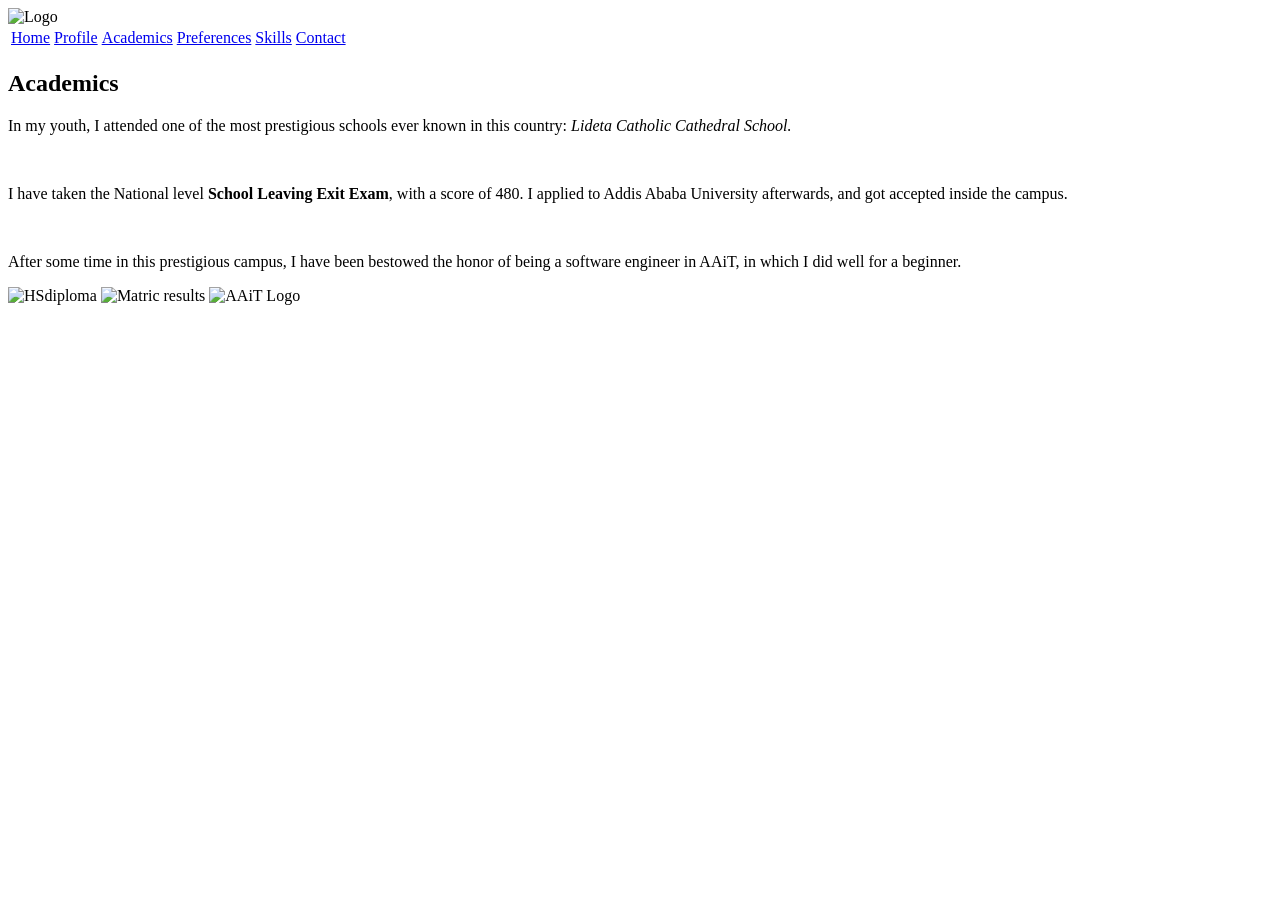
==== Academics.html @ 03e324df "html-updated" ====
<!DOCTYPE html>
<html lang="en">
<head>
    <meta charset="UTF-8">
    <meta name=viewport content="width=device-width, initial-scale=1.0">
    <link rel="stylesheet" href="./css/styles.css">
    <link rel="stylesheet" href="./css/layout.css">
    <title>Academics</title>
</head>
<body>
    <header>

        <img src="./images/Combine_E_and_F.png" alt="Logo">
        <nav>
            <table>
                <tr>
                    <td><a href="./MyPortfolio.html">Home</a></td>
                    <td><a href="./Profile.html">Profile</a></td>
                    <td><a href="./Academics.html">Academics</a></td>
                    <td><a href="./Preferences.html">Preferences</a></td>
                    <td><a href="./Skills.html">Skills</a></td>
                    <td><a href="./Contact.html">Contact</a></td>
                </tr>
            </table>
        </nav>
    </header>
    
    <main>

        <section class="Academics" id="academics">
            <h1>Academics</h1>
            <article class="academics">
                <div>
                    <p>
                        In my youth, I attended one of the
                        most prestigious schools ever known
                        in this country: <em>Lideta Catholic Cathedral
                        School.</em> 
                    </p>
                     <br>
     
                     <p>
                         I have taken the National level <strong>School
                         Leaving Exit Exam</strong>, with a score of
                         480. I applied to Addis Ababa University
                         afterwards, and got accepted inside the 
                         campus.
                     </p>
                     <br>
                    
                     <p>
                         After some time in this prestigious campus,
                         I have been bestowed the honor of being a
                         software engineer in AAiT, in which I did well
                         for a beginner.
                     </p>
                </div>

                <aside>
                    <img src="./images/HSDip.jpg" alt="HSdiploma">
                    <img src="./images/Matric.jpg" alt="Matric results">                        
                    <img src="./images/photo_2023-06-29_16-44-34.jpg" alt="AAiT Logo">
                 </aside>
            </article>
        </section>

    </main>
    <script src="./js/script.js"></script>
</body>   
</html>
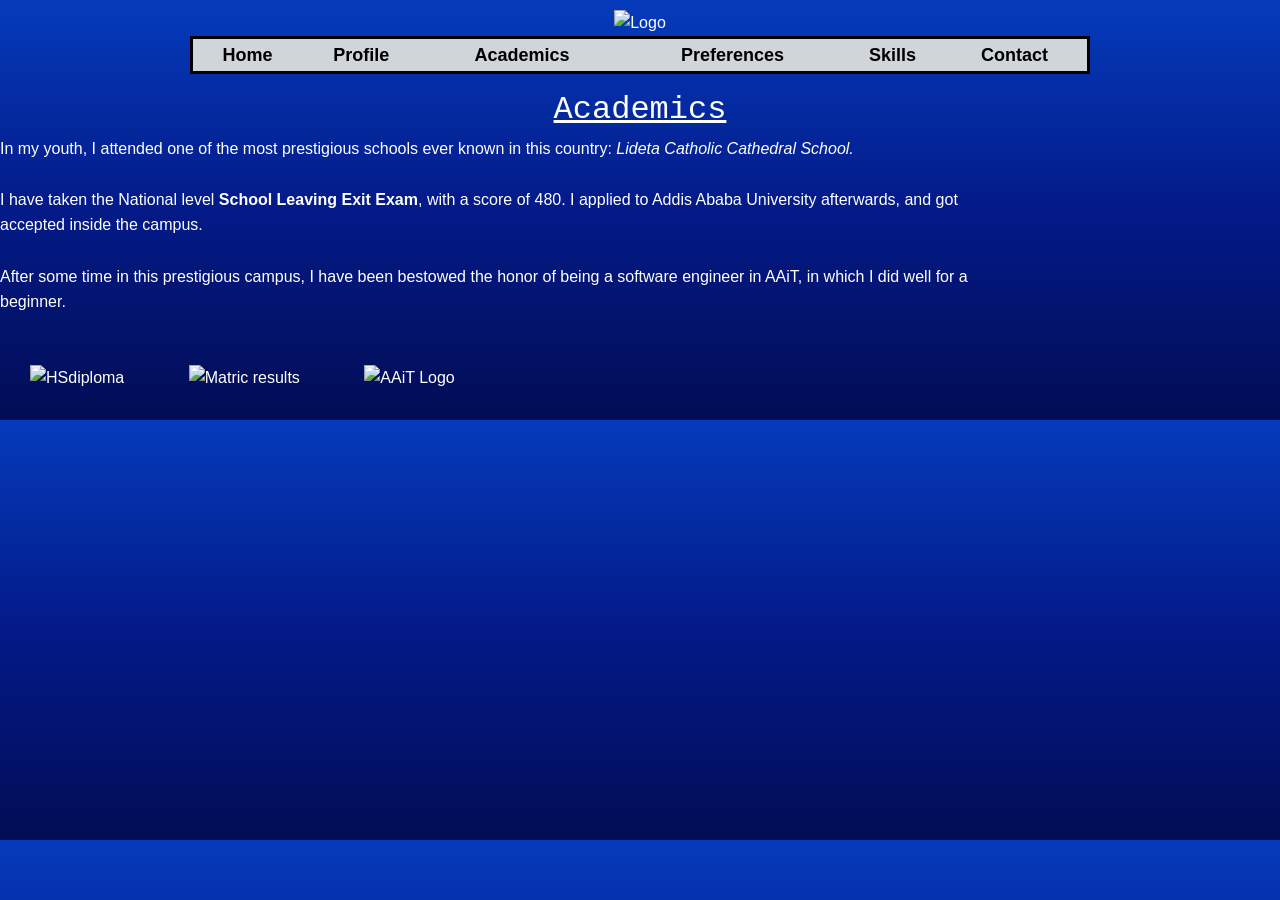
==== commit 4558e3ad: "final commit" ====
--- a/Academics.html
+++ b/Academics.html
@@ -3,14 +3,14 @@
 <head>
     <meta charset="UTF-8">
     <meta name=viewport content="width=device-width, initial-scale=1.0">
-    <link rel="stylesheet" href="./css/styles.css">
-    <link rel="stylesheet" href="./css/layout.css">
+    <link rel="stylesheet" href="./src/css/styles.css">
+    <link rel="stylesheet" href="./src/css/layout.css">
     <title>Academics</title>
 </head>
 <body>
     <header>
 
-        <img src="./images/Combine_E_and_F.png" alt="Logo">
+        <img src="./src/images/Combine_E_and_F.png" alt="Logo">
         <nav>
             <table>
                 <tr>
@@ -57,14 +57,14 @@
                 </div>
 
                 <aside>
-                    <img src="./images/HSDip.jpg" alt="HSdiploma">
-                    <img src="./images/Matric.jpg" alt="Matric results">                        
-                    <img src="./images/photo_2023-06-29_16-44-34.jpg" alt="AAiT Logo">
+                    <img src="./src/images/HSDip.jpg" alt="HSdiploma">
+                    <img src="./src/images/Matric.jpg" alt="Matric results">                        
+                    <img src="./src/images/photo_2023-06-29_16-44-34.jpg" alt="AAiT Logo">
                  </aside>
             </article>
         </section>
 
     </main>
-    <script src="./js/script.js"></script>
+    <script src="./src/js/script.js"></script>
 </body>   
 </html>
--- a/src/css/styles.css
+++ b/src/css/styles.css
@@ -0,0 +1,236 @@
+/*General reset*/
+*{
+    margin: 0;
+    padding: 0;
+}
+
+/*Header styling*/
+header{
+    text-align: center;
+    list-style: none;
+    gap: 20px;
+    text-overflow: clip;
+}
+
+button{
+    background: linear-gradient(to bottom, green ,forestgreen, limegreen);
+    color: #000;
+    font-family: Arial, sans-serif;
+    font-weight: bold;
+    font-size: 18px;
+    border: 10px 20px;
+    border-radius: 4px;
+    cursor: pointer;
+    transition: all 0.5s ease;
+    box-shadow: #000;
+}
+button:hover{
+    background-color: linear-gradient(to bottom, yellow, gold, orange);
+    color: yellow;
+}
+header img{
+    width: 10vh;
+    height: 10vh;
+}
+
+header nav table {
+    margin: auto;
+    width: 100vh;
+    border: solid #000;
+    background-color: #cfd5d8;
+}
+
+header nav table tr {
+    gap: 20px;
+    border-width: 20vh;
+}
+header nav table tr a {
+    text-decoration: none;
+    color: #000;
+    font-family: Arial, sans-serif;
+    font-weight: bold;
+    text-align: center;
+    font-size: 18px;
+    transition: all 0.5s ease;
+}
+h1{
+    font-size: 2em;
+    text-decoration: underline;
+    font-weight: normal;
+    font-family: 'Courier New', monospace;
+    color: #fff;
+    text-align: center;
+}
+h2{
+    font-size: 1.5em;
+    font-weight: bold;
+    font-family: sans-serif;
+    color: #fff;
+    text-align: center;
+}
+h3{
+    font-size: 1em;
+    font-weight: bold;
+    font-family: sans-serif;
+    color: #fff;
+    text-align: center;
+}
+
+/* Main Content Styling */
+main img{
+    width: 50vh;
+    padding: 20px;
+}
+
+
+/* Body Styling */
+body{
+    font-family: Arial, Helvetica, sans-serif;
+    font-weight: normal;
+    font-size: 16px;
+    line-height: 1.6;
+    background:linear-gradient(to bottom, #053bbb, #031a88, #020d55);
+    color: #fff;
+    padding: 10px;
+}
+
+/*Link style*/
+a:hover {   
+    text-decoration: none;
+    line-height: 1.6;
+    background-color: #fff;
+    padding: auto;
+}
+
+li a{
+    text-decoration: none;
+    color: #010;
+    font-family: 'Courier New', Courier, monospace;
+    font-weight: bold;
+    font-size: 18px;
+    transition: all 0.5s ease;
+}
+li a:hover{
+    color: #000;
+    background-color: #fff;
+}
+
+/* Now, the Section style*/
+div {
+    max-width: 80%;
+    min-height: 20px;
+    image-resolution: from image;
+}
+
+div aside{
+    display: flex;
+    flex-direction: row;
+    justify-content: space-evenly;
+    align-items: end;
+    gap: 20px;
+    padding: 20px;
+    border-radius: 10px;
+    image-rendering: crisp-edges;
+    image-resolution: from image;
+}
+
+.Skills img{
+    width: 100px;
+    height: 100px;
+    margin: 20px;
+    border-radius: 10px;
+    image-rendering: crisp-edges;
+    image-resolution: from image;
+}
+
+/* Footer Styling */
+footer img {
+    width: 100px;
+    height: 100px;
+    margin: 0 10px;
+}
+
+/* Media Queries*/
+@media screen and (orientation: portrait) {
+    header{
+        display: flex;
+        flex-direction: column;
+        justify-content: center;
+        align-items: center;
+        gap: 10px;
+        padding: 10px;
+    }
+       
+    div {
+        width: 50vh;
+        height: 100%;
+        image-resolution: from image;
+    }
+    aside{
+        display: flex;
+        flex-direction: column;
+        margin: 10px;
+        align-items: last baseline;
+        flex-wrap: wrap;
+    }
+    aside img{
+        display: flex;
+        flex-direction: row;
+        align-items: right;
+        justify-items: last baseline;
+        flex-wrap: nowrap;
+        width: 30vh;
+    }
+
+    table{
+        width: 100%;
+    }
+    .Skills img{ 
+        gap: 20px;
+        padding: 20px;
+    }
+    .Skills{
+        display: flex;
+        flex-direction: row;
+        flex-wrap: nowrap;
+        align-items: space-evenly;
+        margin: auto;
+    }
+    .Contact{
+        display: flex;
+        flex-direction: row;
+        flex-wrap: nowrap;
+        align-items: space-evenly;
+        }
+    footer {
+        display: flex;
+        flex-direction: row;
+        justify-content: center;
+        align-content: center;
+    }
+    
+}
+@media screen and (orientation: landscape){
+    
+
+    body {
+        margin: 0;
+        padding: 0;
+        font-family: Arial, sans-serif;
+        background:linear-gradient(to bottom, #053bbb, #031a88, #020d55);
+        color: white;
+    }
+
+    header {
+        padding: 10px 0;
+    }
+
+    aside {
+        margin-top: 20px;
+    }
+
+    aside img {
+        width: 200px;
+        margin: 10px;
+    }
+}
